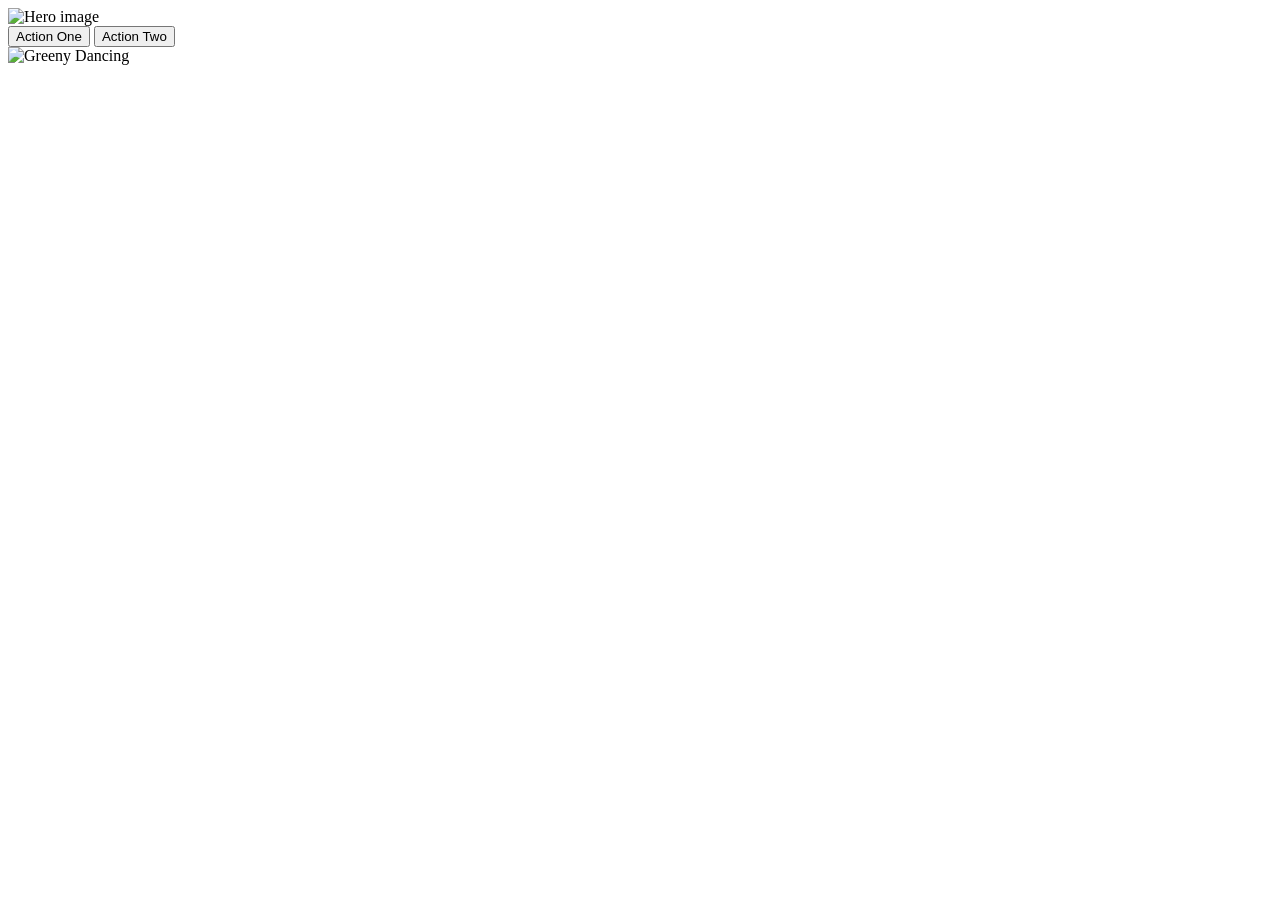
==== index.html @ 909b6510 "Add initial index.html file with layout and scripts" ====
<!DOCTYPE html>
<html lang="en">
<head>
  <meta charset="UTF-8">
  <link rel="stylesheet" href="assets/css/main.css">
  <link rel="icon" type="image/x-icon" href="assets/img/greeny.ico">
  <script defer src="assets/js/main.js"></script>
  <title>Greeny - Start menu</title>
</head>
<body>
  <img id="hero" src="assets/img/greeny.png" alt="Hero image">
  <div id="layout">
    <div id="buttons">
      <button onclick="onButton1()">Action One</button>
      <button onclick="onButton2()">Action Two</button>
    </div>

    <div id="animation">
      <img src="assets/ani/greeny-dance.gif" alt="Greeny Dancing">
    </div>
  </div>
</body>
</html>
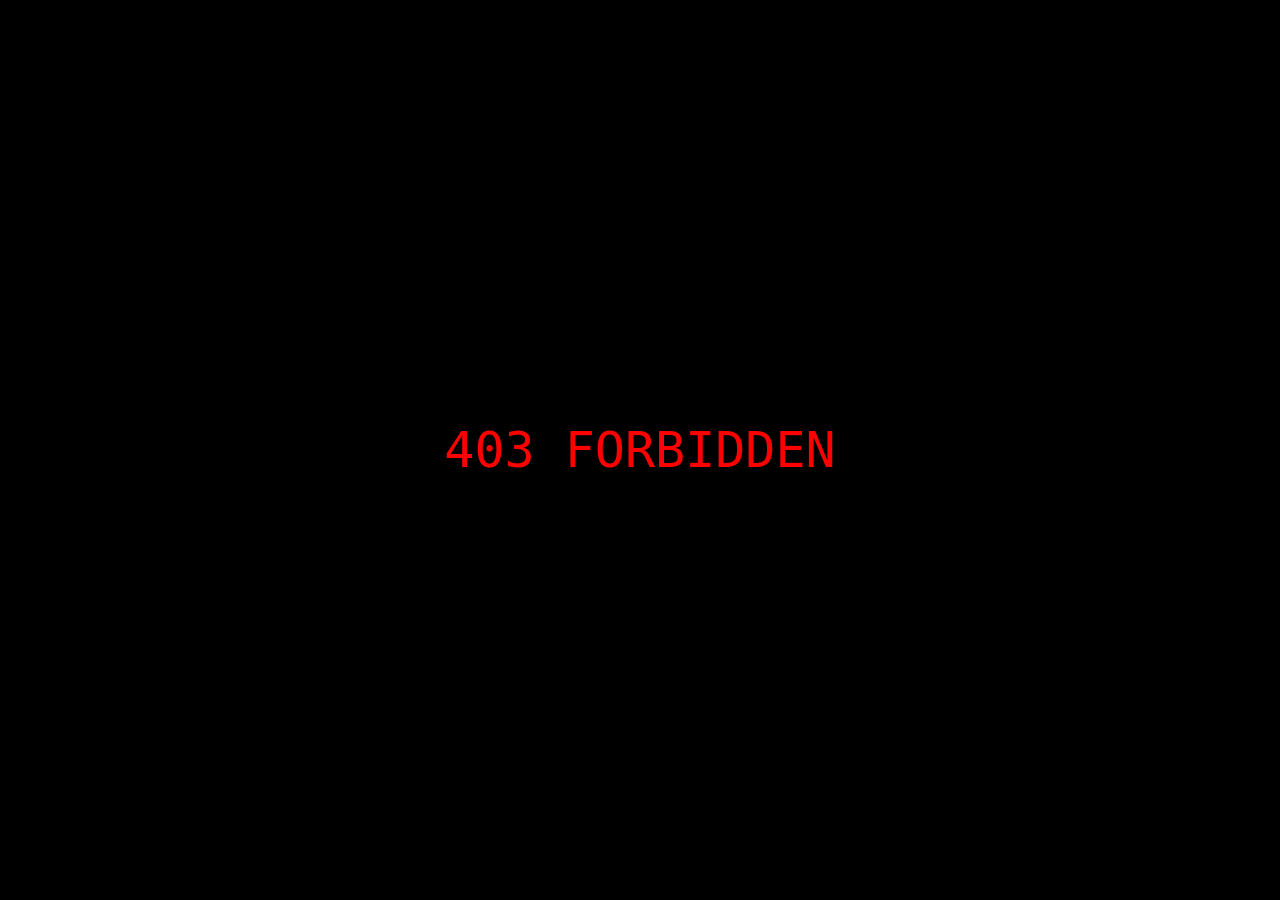
==== commit ffbef8f0: "Update index.html" ====
--- a/index.html
+++ b/index.html
@@ -3,6 +3,7 @@
 <head>
   <meta charset="UTF-8">
   <link rel="stylesheet" href="assets/css/main.css">
+  <script defer src="assets/js/important.js"></script>
   <link rel="icon" type="image/x-icon" href="assets/img/greeny.ico">
   <script defer src="assets/js/main.js"></script>
   <title>Greeny - Start menu</title>
--- a/assets/css/main.css
+++ b/assets/css/main.css
@@ -0,0 +1,54 @@
+@import url('https://fonts.googleapis.com/css2?family=Montserrat:wght@400;600&display=swap');
+
+* {
+  font-family: 'Montserrat', sans-serif;
+}
+
+body {
+  display: flex;
+  flex-direction: column;
+  align-items: center;
+  padding: 2rem;
+}
+
+img#hero {
+  width: 300px;
+  margin-bottom: 1.5rem;
+}
+
+#layout {
+  display: flex;
+  align-items: flex-start;
+  gap: 2rem;
+}
+
+#buttons {
+  display: flex;
+  flex-direction: column;
+  gap: 1rem;
+}
+
+button {
+  width: 260px;
+  padding: 14px 28px;
+  border-radius: 4px;
+  border: 2px solid #333;
+  background: #fff;
+  font-family: 'Montserrat', sans-serif;
+  font-size: 1rem;
+  font-weight: 600;
+  cursor: pointer;
+  letter-spacing: 0.05em;
+  transition: background 0.2s, color 0.2s;
+}
+
+button:hover {
+  background: #333;
+  color: #fff;
+}
+
+#animation img {
+  width: 120px;
+  height: 120px;
+  object-fit: contain;
+}
